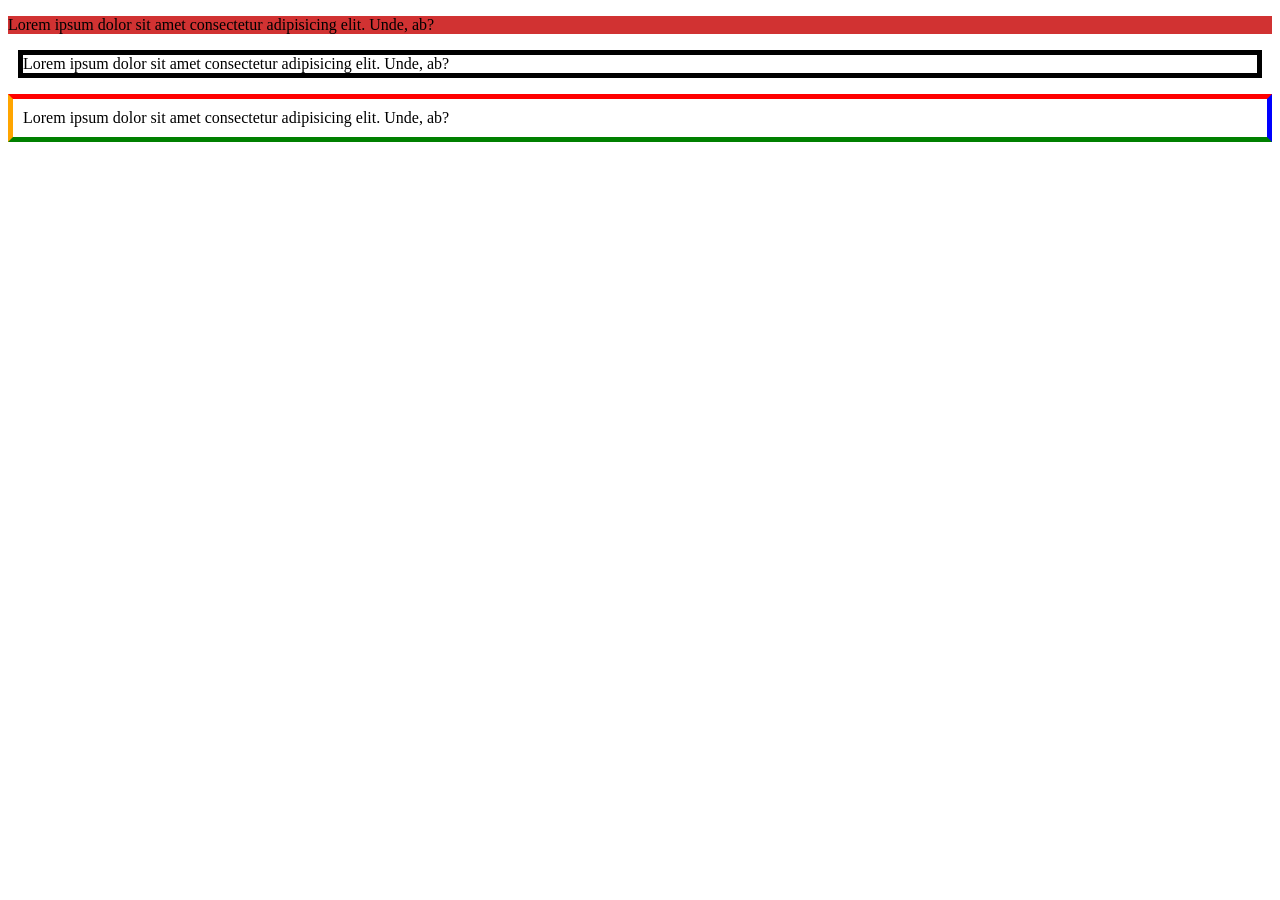
==== boxs/index.html @ 28ca85e0 "first commit" ====
<!DOCTYPE html>
<html>
    <head>
        <title>boxes</title>
        <link rel="stylesheet" href="./style.css" type="text/css">
         <meta charset="UTF-8">
         <meta name="viewport" content="width=device-width, initial-scale=1.0">
    </head>
    <body>
  <p id="p1">Lorem ipsum dolor sit amet consectetur adipisicing elit. Unde, ab?</p>
  <p id="p2">Lorem ipsum dolor sit amet consectetur adipisicing elit. Unde, ab?</p>
  <p id="p3">Lorem ipsum dolor sit amet consectetur adipisicing elit. Unde, ab?</p>





    </body>
</html>
---- boxs/style.css ----
#p1 {
    background-color: rgb(209, 50, 50);
    
}
#p2 {
    border-width: 5px;
    border-style: solid;
    margin: 10px;
}
#p3 {

    border-top: 5px solid red;
    border-right: 5px solid blue;
    border-bottom: 5px solid green;
    border-left: 5px solid orange;
    padding: 10px;
}
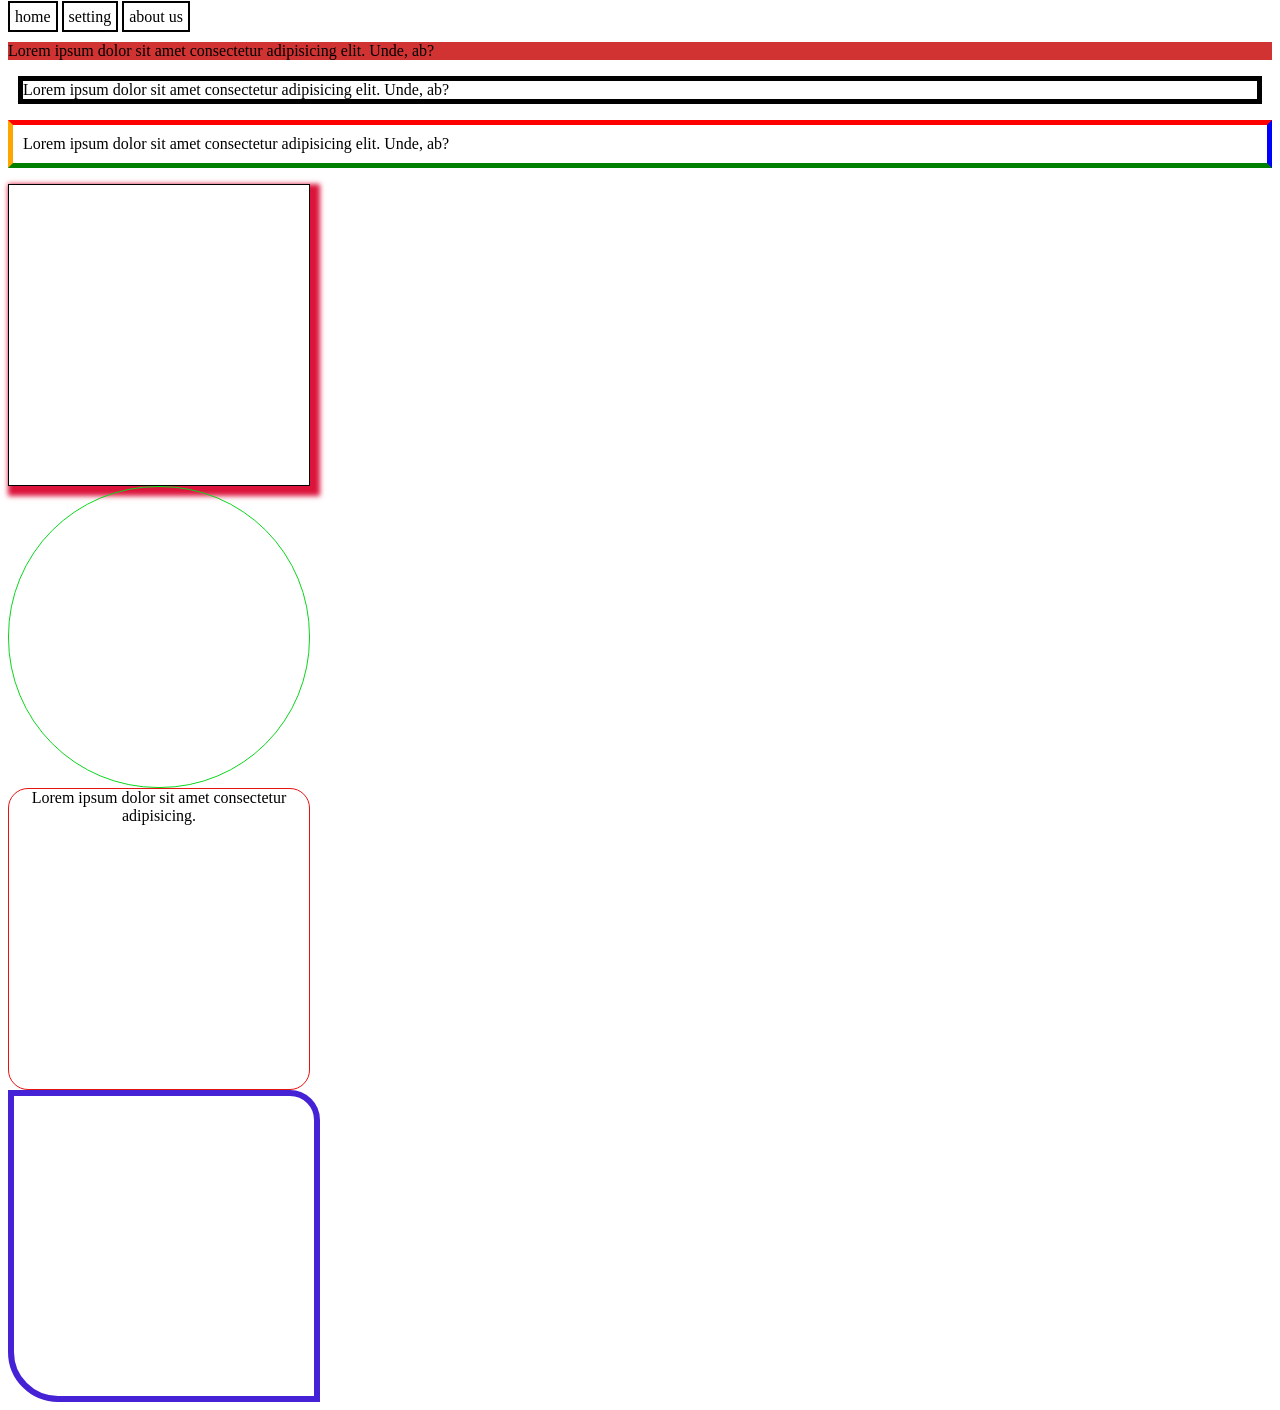
==== commit bf370e75: "update" ====
--- a/boxs/index.html
+++ b/boxs/index.html
@@ -7,10 +7,23 @@
          <meta name="viewport" content="width=device-width, initial-scale=1.0">
     </head>
     <body>
+      <nav>
+        <ui>
+          <li>home</li>
+          <li>setting</li>
+          <li>about us</li>
+         
+        </ui>
+      </nav>
   <p id="p1">Lorem ipsum dolor sit amet consectetur adipisicing elit. Unde, ab?</p>
   <p id="p2">Lorem ipsum dolor sit amet consectetur adipisicing elit. Unde, ab?</p>
   <p id="p3">Lorem ipsum dolor sit amet consectetur adipisicing elit. Unde, ab?</p>
 
+ <div id="d1"></div>
+
+ <div id="box1"></div>
+ <div id="box2"><span>Lorem ipsum dolor sit amet consectetur adipisicing.</span></div>
+ <div id="box3"></div>
 
 
 
--- a/boxs/style.css
+++ b/boxs/style.css
@@ -16,3 +16,36 @@
     border-left: 5px solid orange;
     padding: 10px;
 }
+li {
+    list-style: none;
+    display: inline;
+    padding: 5px;
+    border: 2px solid black;
+}
+#d1 {
+    height: 300px;
+    width: 300px;
+    border: 1px solid black;
+    box-shadow: 5px 5px 5px 5px crimson ;
+}
+#box1{
+    height: 300px;
+    width: 300px;
+    border: 1px solid rgb(11, 214, 28);
+    border-radius: 150px;
+}
+#box2 {
+    height: 300px;
+    width: 300px;
+    border: 1px solid rgb(230, 17, 17);
+    border-radius: 20px;
+    text-align: center;
+}
+#box3{
+    height: 300px;
+    width: 300px;
+    border: 6px solid rgb(70, 34, 214);
+    border-top-right-radius: 30px;
+    border-bottom-left-radius: 50px;
+    
+}
